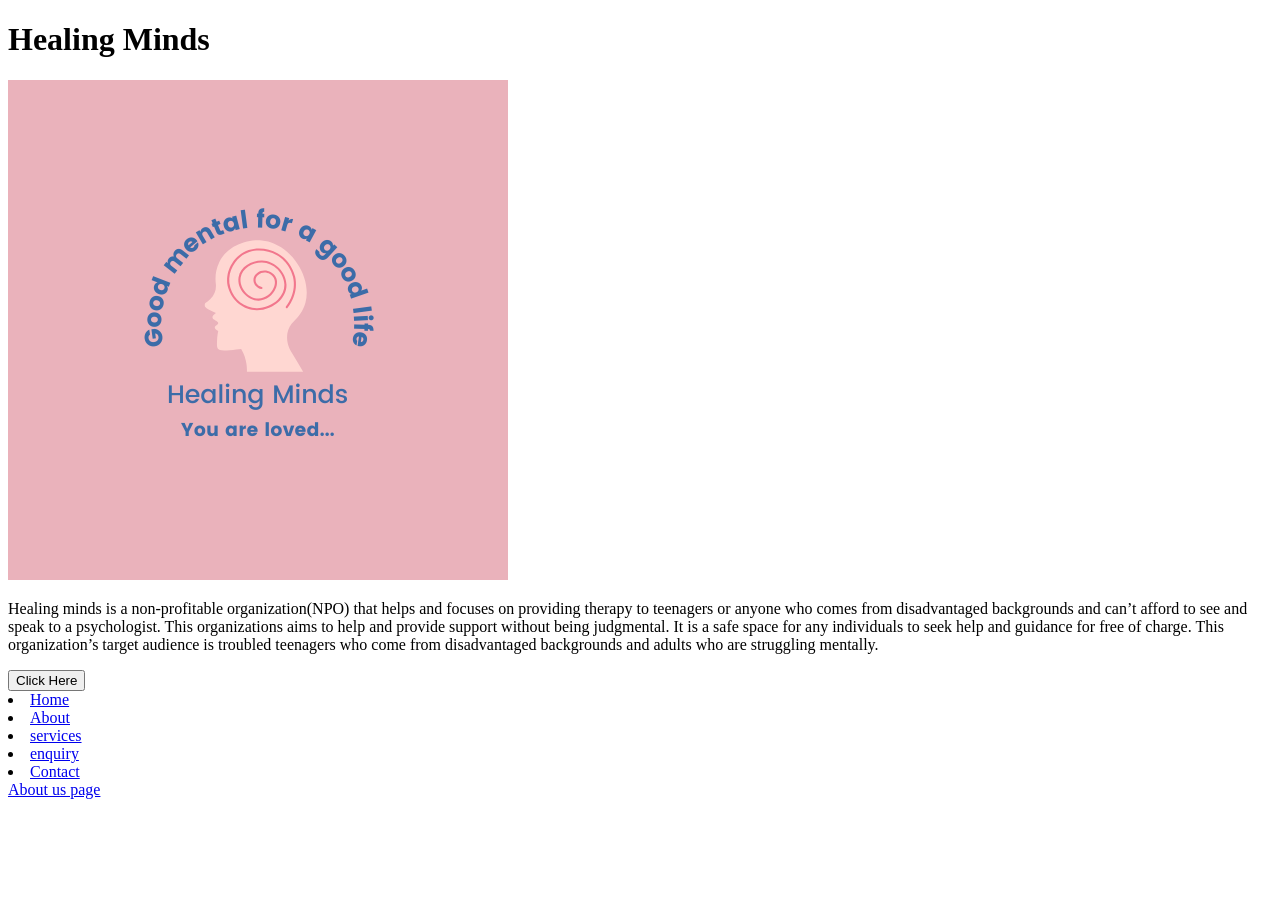
==== index.html @ ca38f14e "intial commit" ====
<!DOCTYPE html>
<html lang="en">
<head>
    <meta charset="UTF-8">
    <meta name="viewport" content="width=device-width, initial-scale=1.0">
    <title>Homepage</title>
</head>

<body>
  <h1>Healing Minds</h1>

  <img src="Healing Minds.png">

  <p>
    Healing minds is a non-profitable organization(NPO) that helps and focuses on providing therapy to teenagers or anyone who comes from disadvantaged backgrounds and can’t afford to see and speak to a psychologist. This organizations aims to help and provide support without being judgmental. It is a safe space for any individuals to seek help and guidance for free of charge. This organization’s target audience is troubled teenagers who come from disadvantaged backgrounds and adults who are struggling mentally. 
  </p>
    
  <button class="cta-button">Click Here</button>

  <nav class="Navbar">
      <div class="navdiv">
         
         <ui>
          <li><a href="index.html">Home</a></li>
          <li><a href="about.html">About</a></li>
          <li><a href="services.html">services</a></li>
          <li><a href="enquiry.html">enquiry</a></li>
          <li><a href="contact.html">Contact</a></li>

         </ui>
      
      

  </nav>

    <a href="about.html">About us page</a>
  
</body>

</html>
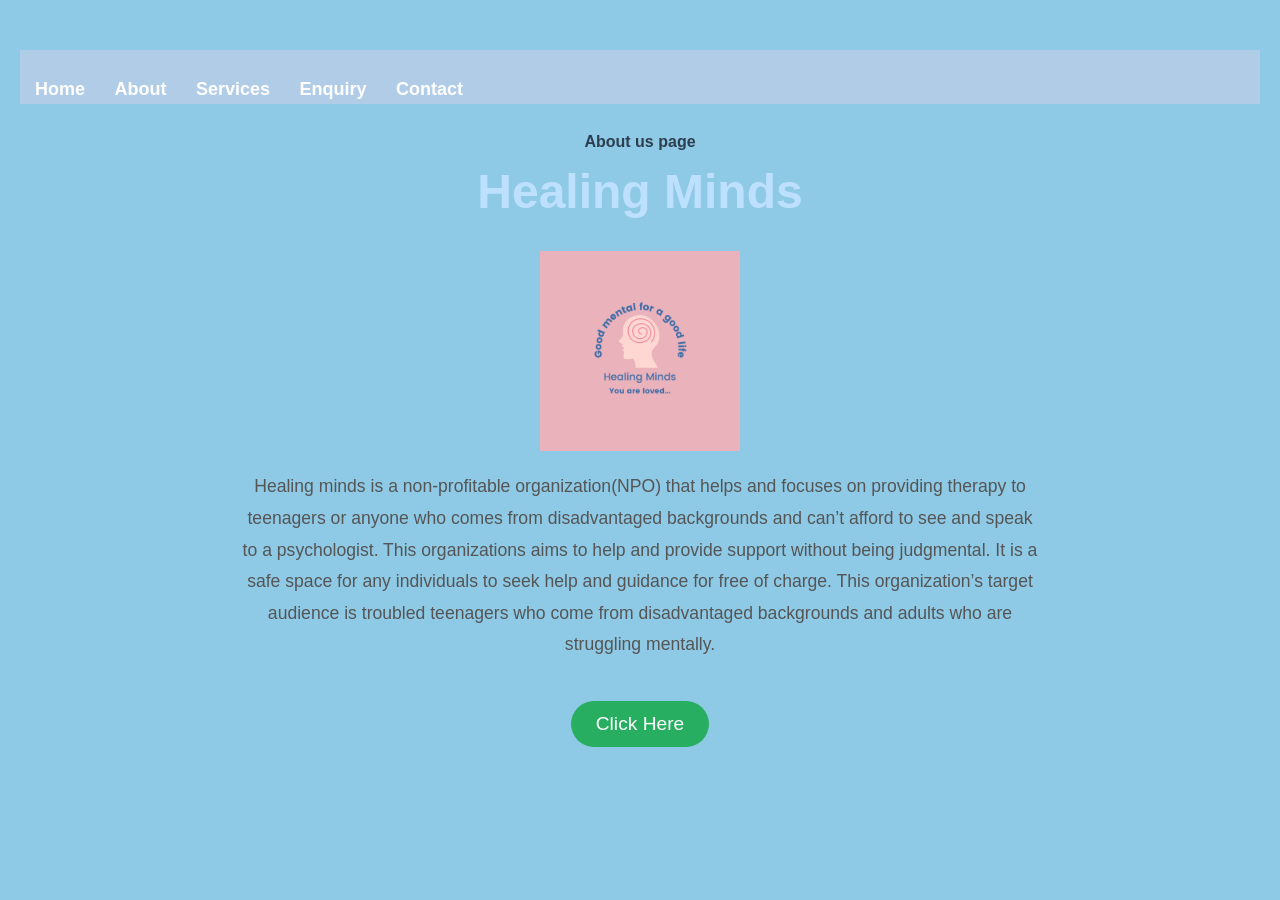
==== commit 0da0420a: "th" ====
--- a/index.html
+++ b/index.html
@@ -1,40 +1,50 @@
 <!DOCTYPE html>
 <html lang="en">
+
 <head>
-    <meta charset="UTF-8">
-    <meta name="viewport" content="width=device-width, initial-scale=1.0">
-    <title>Homepage</title>
+  <meta charset="UTF-8">
+  <meta name="viewport" content="width=device-width, initial-scale=1.0">
+  <link rel="stylesheet" href="style.css">
+  <title>Homepage</title>
 </head>
 
 <body>
+  <nav class="Navbar">
+    <div class="navdiv">
+
+      <ui>
+        <li><a href="index.html">Home</a></li>
+        <li><a href="about.html">About</a></li>
+        <li><a href="services.html">Services</a></li>
+        <li><a href="enquiry.html">Enquiry</a></li>
+        <li><a href="contact.html">Contact</a></li>
+
+      </ui>
+
+
+
+  </nav>
+
+  <a href="about.html">About us page</a>
+
+
+
+
   <h1>Healing Minds</h1>
 
   <img src="Healing Minds.png">
 
   <p>
-    Healing minds is a non-profitable organization(NPO) that helps and focuses on providing therapy to teenagers or anyone who comes from disadvantaged backgrounds and can’t afford to see and speak to a psychologist. This organizations aims to help and provide support without being judgmental. It is a safe space for any individuals to seek help and guidance for free of charge. This organization’s target audience is troubled teenagers who come from disadvantaged backgrounds and adults who are struggling mentally. 
+    Healing minds is a non-profitable organization(NPO) that helps and focuses on providing therapy to teenagers or
+    anyone who comes from disadvantaged backgrounds and can’t afford to see and speak to a psychologist. This
+    organizations aims to help and provide support without being judgmental. It is a safe space for any individuals to
+    seek help and guidance for free of charge. This organization’s target audience is troubled teenagers who come from
+    disadvantaged backgrounds and adults who are struggling mentally.
   </p>
-    
+
   <button class="cta-button">Click Here</button>
 
-  <nav class="Navbar">
-      <div class="navdiv">
-         
-         <ui>
-          <li><a href="index.html">Home</a></li>
-          <li><a href="about.html">About</a></li>
-          <li><a href="services.html">services</a></li>
-          <li><a href="enquiry.html">enquiry</a></li>
-          <li><a href="contact.html">Contact</a></li>
 
-         </ui>
-      
-      
-
-  </nav>
-
-    <a href="about.html">About us page</a>
-  
 </body>
 
 </html>
--- a/style.css
+++ b/style.css
@@ -0,0 +1,557 @@
+* {
+  margin: 0%;
+  padding: 0%;
+  box-sizing: border-box;
+}
+
+/* ===== GENERAL PAGE STYLING ===== */
+body {
+  font-family: Arial, Helvetica, sans-serif;
+  background-color: #f4f9f9;
+  color: #333;
+  line-height: 1.6;
+  text-align: center;
+  padding: 20px;
+}
+
+/* ===== HEADING ===== */
+h1 {
+  font-size: 3rem;
+  color: #bde0fe;
+  margin-bottom: 15px;
+}
+
+/* ===== LOGO / IMAGE ===== */
+img {
+  max-width: 200px;
+  margin: 20px auto;
+  display: block;
+}
+
+/* ===== PARAGRAPH TEXT ===== */
+p {
+  max-width: 800px;
+  margin: 20px auto;
+  font-size: 1.1rem;
+  line-height: 1.8;
+  color: #555;
+}
+
+/* ===== CTA BUTTON ===== */
+.cta-button {
+  background: #27ae60;
+  color: #fff;
+  border: none;
+  padding: 12px 25px;
+  margin: 20px 0;
+  font-size: 1.2rem;
+  border-radius: 25px;
+  cursor: pointer;
+  transition: 0.3s ease;
+}
+
+.cta-button:hover {
+  background: #219150;
+}
+
+/* ===== NAVBAR ===== */
+.Navbar {
+  background: #b1cce7;
+  padding-right: 15px;
+  padding-left: 15px;
+  margin-top: 30px;
+}
+
+.navdiv {
+  display: flex;
+  align-items: center;
+  justify-content: space-between;
+}
+
+li {
+  list-style: none;
+  display: inline-block
+    
+}
+
+li a{
+    color: #fff;
+    font-size: 18px;
+    font-weight: bold;
+    margin-right: 25px;
+}
+
+.Navbar ul li a:hover {
+  color: #27ae60;
+  border-bottom: 2px solid #27ae60;
+}
+
+/* ===== FOOTER LINK ===== */
+a {
+  display: inline-block;
+  margin-top: 25px;
+  text-decoration: none;
+  color: #2c3e50;
+  font-weight: bold;
+}
+
+a:hover {
+  color: #92bda4;
+}
+
+/* ===== ABOUT HEADER ===== */
+.about-header {
+  text-align: center;
+  margin: 40px auto;
+  max-width: 800px;
+}
+
+.about-header h1 {
+  font-size: 2.5rem;
+  color: #2c3e50;
+  position: relative;
+  display: inline-block;
+  padding-bottom: 8px;
+}
+
+.about-header h1::after {
+  content: "";
+  display: block;
+  width: 60%;
+  height: 3px;
+  background: #00b4d8;
+  margin: 0 auto;
+  margin-top: 8px;
+}
+
+.about-header p {
+  font-size: 1.1rem;
+  color: #666;
+  margin-top: 15px;
+  line-height: 1.6;
+}
+
+/* ===== ABOUT CONTENT (side by side) ===== */
+.about-content {
+  display: flex;
+  align-items: center;
+  justify-content: center;
+  gap: 40px;
+  max-width: 1100px;
+  margin: 50px auto;
+  padding: 20px;
+}
+
+.about-image img {
+  max-width: 450px;
+  border-radius: 10px;
+  box-shadow: 0 4px 12px rgba(0,0,0,0.1);
+}
+
+.about-text {
+  flex: 1;
+  text-align: left;
+}
+
+.about-text h2 {
+  font-size: 1.8rem;
+  color: #2c3e50;
+  margin-bottom: 15px;
+}
+
+.about-text p {
+  font-size: 1.1rem;
+  color: #555;
+  margin-bottom: 15px;
+  line-height: 1.8;
+}
+
+
+/* ===== RESPONSIVE DESIGN ===== */
+@media (max-width: 900px) {
+  .about-content {
+    flex-direction: column;
+    text-align: center;
+  }
+
+  .about-text {
+    text-align: center;
+  }
+
+  .about-image img {
+    max-width: 100%;
+  }
+}
+
+/* ===== THEME BACKGROUND ===== */
+body {
+  margin: 0;
+  font-family: Arial, sans-serif;
+  background: #8ecae6; /* Light blue background for whole site */
+  color: #333;
+}
+/* ===== SERVICES SECTION ===== */
+.services-section {
+  text-align: center;
+  padding: 60px 20px;
+}
+
+.services-section h1 {
+  font-size: 2.8rem;
+  margin-bottom: 50px;
+  background: linear-gradient(to right, #06b6d4, #10b981);
+  background-clip: text;
+  -webkit-text-fill-color: transparent;
+  position: relative;
+  display: inline-block;
+}
+
+.services-section h1::after {
+  content: "";
+  display: block;
+  width: 50%;
+  height: 3px;
+  background: linear-gradient(to right, #06b6d4, #10b981);
+  margin: 10px auto 0;
+  border-radius: 2px;
+}
+
+/* ===== GRID LAYOUT ===== */
+.services-container {
+  display: grid;
+  grid-template-columns: repeat(auto-fit, minmax(260px, 1fr));
+  gap: 30px;
+  max-width: 1100px;
+  margin: auto;
+}
+
+/* ===== SERVICE CARDS ===== */
+.service-card {
+  background: #6c8dc2;
+  padding: 30px 20px;
+  border-radius: 12px;
+  text-align: center;
+  transition: transform 0.3s ease, box-shadow 0.3s ease;
+  border: 1px solid transparent;
+}
+
+.service-card:hover {
+  transform: translateY(-10px);
+  border: 1px solid #10b981;
+  box-shadow: 0 8px 25px rgba(16, 185, 129, 0.2);
+}
+
+/* ===== ICONS ===== */
+.service-card i {
+  font-size: 2.5rem;
+  color: #10b981;
+  margin-bottom: 15px;
+}
+
+/* ===== TEXT ===== */
+.service-card h2 {
+  font-size: 1.4rem;
+  margin-bottom: 10px;
+  color: #f1f5f9;
+}
+
+.service-card p {
+  font-size: 1rem;
+  color: #cbd5e1;
+  line-height: 1.6;
+}
+
+/* ===== RESPONSIVE ===== */
+@media (max-width: 768px) {
+  .services-section h1 {
+    font-size: 2.2rem;
+  }
+
+  .service-card {
+    padding: 20px;
+  }
+}
+
+/*===== ENQUIRY PAGE ====*/
+/* ===== ENQUIRY PAGE LAYOUT ===== */
+body {
+  margin: 0;
+  font-family: Arial, sans-serif;
+  background: #f1f5f9;
+}
+
+.enquiry-container {
+  display: flex;
+  max-width: 1000px;
+  margin: 50px auto;
+  border-radius: 12px;
+  overflow: hidden;
+  box-shadow: 0 6px 20px rgba(0,0,0,0.1);
+}
+
+/* ===== LEFT SIDE: CONTACT INFO ===== */
+.contact-info {
+  background: linear-gradient(135deg, #8ecae6, #3b82f6);
+  color: #fff;
+  padding: 40px 25px;
+  flex: 1;
+}
+
+.contact-info h3 {
+  font-size: 1.8rem;
+  margin-bottom: 15px;
+}
+
+.contact-info p {
+  margin-bottom: 30px;
+  font-size: 1rem;
+  line-height: 1.5;
+}
+
+.info-box {
+  display: flex;
+  align-items: center;
+  margin-bottom: 20px;
+  font-size: 1rem;
+}
+
+.info-box i {
+  margin-right: 12px;
+  font-size: 1.2rem;
+  color: #fff;
+}
+
+/* Social Icons */
+.social-icons {
+  margin-top: 25px;
+}
+
+.social-icons a {
+  display: inline-block;
+  margin-right: 12px;
+  color: #fff;
+  background: rgba(255,255,255,0.2);
+  padding: 10px;
+  border-radius: 50%;
+  transition: 0.3s ease;
+}
+
+.social-icons a:hover {
+  background: #fff;
+  color: #1e3a8a;
+}
+
+/* ===== RIGHT SIDE: FORM ===== */
+.enquiry-form {
+  flex: 2;
+  background: #fff;
+  padding: 40px 30px;
+}
+
+.enquiry-form h3 {
+  font-size: 1.6rem;
+  margin-bottom: 20px;
+  color: #1e3a8a;
+}
+
+form .form-row {
+  display: flex;
+  gap: 15px;
+  margin-bottom: 20px;
+}
+
+form input, 
+form textarea {
+  width: 100%;
+  padding: 12px;
+  border-radius: 8px;
+  border: 1px solid #ccc;
+  font-size: 1rem;
+  outline: none;
+  transition: border-color 0.3s ease;
+}
+
+form input:focus,
+form textarea:focus {
+  border-color: #3b82f6;
+}
+
+form textarea {
+  resize: none;
+  margin-bottom: 20px;
+}
+
+/* Button */
+form button {
+  width: 100%;
+  background: #14213d;
+  color: #fff;
+  border: none;
+  padding: 14px;
+  font-size: 1.1rem;
+  border-radius: 8px;
+  cursor: pointer;
+  transition: background 0.3s ease;
+}
+
+form button:hover {
+  background: #14213d;
+}
+
+/* ===== RESPONSIVE ===== */
+@media (max-width: 900px) {
+  .enquiry-container {
+    flex-direction: column;
+  }
+}
+
+body {
+  margin: 0;
+  font-family: Arial, sans-serif;
+  background: #8ecae6; /* Light blue background for whole site */
+  color: #333;
+}
+
+/* ===== MAIN CONTAINER ===== */
+.contact-container {
+  display: flex;
+  max-width: 1200px;
+  margin: 40px auto;
+  border-radius: 12px;
+  overflow: hidden;
+  box-shadow: 0 6px 20px rgba(0,0,0,0.15);
+  background: #fff; /* White card */
+}
+
+/* ===== LEFT SIDE (INFO PANEL) ===== */
+.contact-info {
+  flex: 1;
+  background: #219ebc; /* Primary Healing Minds blue */
+  color: #fff;
+  padding: 40px 25px;
+}
+
+.contact-info h3 {
+  font-size: 1.8rem;
+  margin-bottom: 20px;
+  font-weight: bold;
+}
+
+.info-box {
+  display: flex;
+  align-items: center;
+  margin-bottom: 18px;
+  font-size: 1rem;
+}
+
+.info-box i {
+  margin-right: 12px;
+  font-size: 1.2rem;
+  color: #fff;
+}
+
+/* ===== MIDDLE FORM ===== */
+.contact-form {
+  flex: 1.2;
+  background: #fff;
+  padding: 40px 30px;
+}
+
+.contact-form h3 {
+  font-size: 1.5rem;
+  margin-bottom: 20px;
+  color: #219ebc;
+  font-weight: bold;
+}
+
+.contact-form input,
+.contact-form textarea {
+  width: 100%;
+  padding: 12px;
+  margin-bottom: 18px;
+  border-radius: 8px;
+  border: 1px solid #ccc;
+  font-size: 1rem;
+  outline: none;
+  transition: border 0.3s;
+}
+
+.contact-form input:focus,
+.contact-form textarea:focus {
+  border-color: #219ebc;
+  box-shadow: 0 0 5px rgba(33, 158, 188, 0.4);
+}
+
+.contact-form button {
+  width: 100%;
+  padding: 14px;
+  background: #023047; /* Dark blue */
+  color: #fff;
+  border: none;
+  border-radius: 8px;
+  font-size: 1.1rem;
+  cursor: pointer;
+  transition: background 0.3s;
+}
+
+.contact-form button:hover {
+  background: #03506f;
+}
+
+/* ===== RIGHT SIDE MAPS ===== */
+.contact-maps {
+  flex: 1;
+  padding: 20px;
+  background: #f3f4f6;
+  display: flex;
+  flex-direction: column;
+  gap: 20px;
+}
+
+.contact-maps h4 {
+  margin-bottom: 10px;
+  color: #219ebc;
+  font-weight: bold;
+}
+
+.contact-maps iframe {
+  width: 100%;
+  height: 250px;
+  border-radius: 10px;
+  border: 0;
+  box-shadow: 0 4px 12px rgba(0,0,0,0.1);
+}
+
+/* ===== FOOTER LINK ===== */
+.back-home {
+  text-align: center;
+  margin: 30px 0;
+}
+
+.back-home a {
+  text-decoration: none;
+  color: #fff;
+  background: #219ebc;
+  padding: 10px 20px;
+  border-radius: 6px;
+  transition: background 0.3s;
+}
+
+.back-home a:hover {
+  background: #023047;
+}
+
+/* ===== RESPONSIVE DESIGN ===== */
+@media (max-width: 1000px) {
+  .contact-container {
+    flex-direction: column;
+  }
+  .contact-maps {
+    flex-direction: row;
+    flex-wrap: wrap;
+  }
+  .contact-maps iframe {
+    flex: 1 1 45%;
+    height: 200px;
+  }
+}
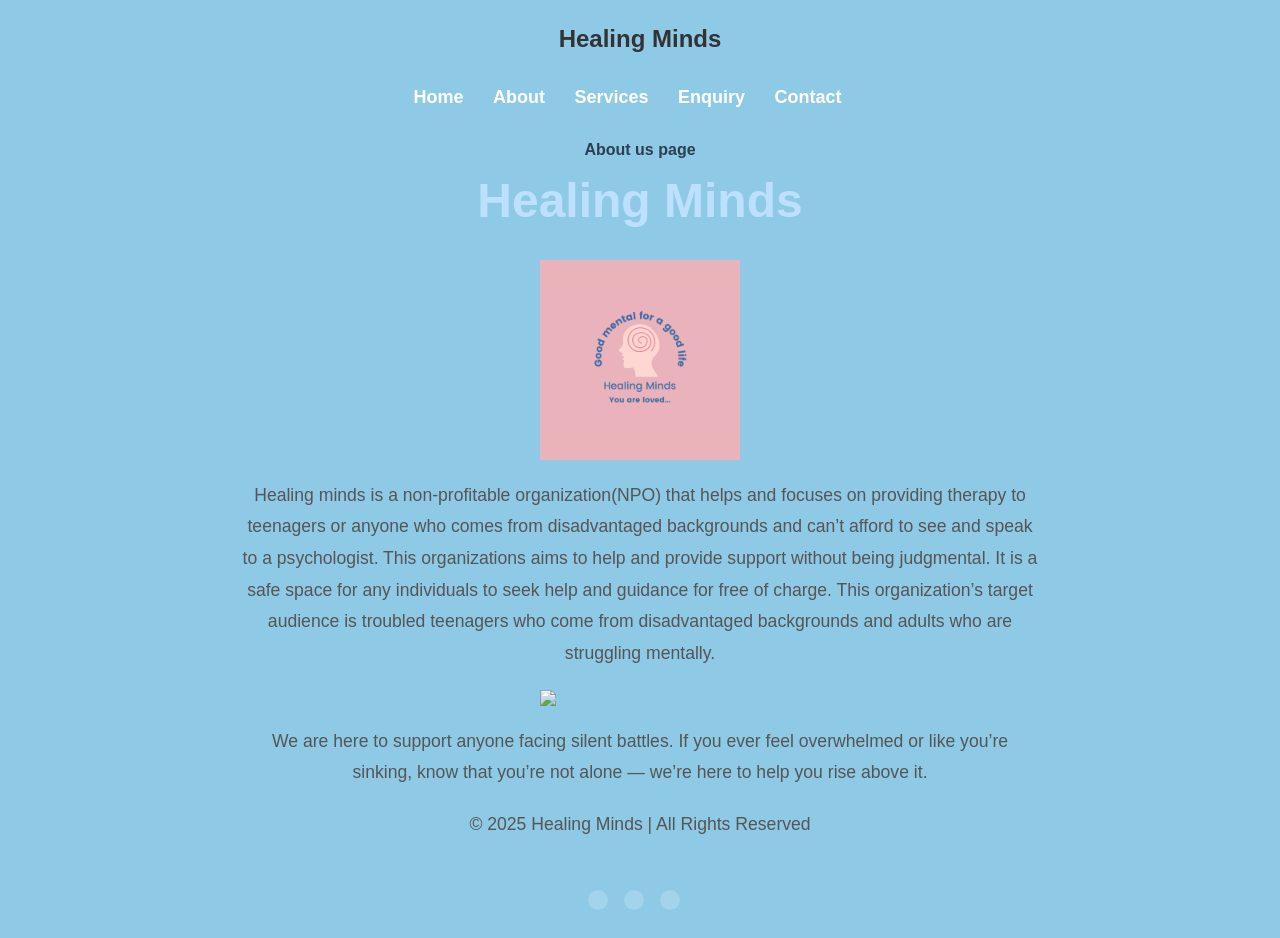
==== commit f9a3b927: "Revamp navigation and footer in index.html Refactor navigation and footer structure, update image ta" ====
--- a/index.html
+++ b/index.html
@@ -9,21 +9,19 @@
 </head>
 
 <body>
-  <nav class="Navbar">
-    <div class="navdiv">
+<nav class="navbar">
+  <div class="nav-container">
+    <h2 class="logo"><i class="fa-solid fa-brain"></i> Healing Minds</h2>
+    <ul class="nav-links">
+      <li><a href="index.html" class="active">Home</a></li>
+      <li><a href="about.html">About</a></li>
+      <li><a href="services.html">Services</a></li>
+      <li><a href="enquiry.html">Enquiry</a></li>
+      <li><a href="contacts.html">Contact</a></li>
+    </ul>
+  </div>
+</nav>
 
-      <ui>
-        <li><a href="index.html">Home</a></li>
-        <li><a href="about.html">About</a></li>
-        <li><a href="services.html">Services</a></li>
-        <li><a href="enquiry.html">Enquiry</a></li>
-        <li><a href="contact.html">Contact</a></li>
-
-      </ui>
-
-
-
-  </nav>
 
   <a href="about.html">About us page</a>
 
@@ -32,7 +30,11 @@
 
   <h1>Healing Minds</h1>
 
-  <img src="Healing Minds.png">
+  <Section>
+     <img src="Healing Minds.png" alt="Healing minds logo" class="hero-image">
+
+  </Section>
+
 
   <p>
     Healing minds is a non-profitable organization(NPO) that helps and focuses on providing therapy to teenagers or
@@ -42,9 +44,34 @@
     disadvantaged backgrounds and adults who are struggling mentally.
   </p>
 
-  <button class="cta-button">Click Here</button>
+  <section>
+    <img src="https://tse1.mm.bing.net/th/id/OIP.GdPMvez8zxxgV8o0Ir_ELgHaEK?rs=1&pid=ImgDetMain&o=7&rm=3" >
+  </section>
+
+  <p>
+    We are here to support anyone facing silent battles. If you ever feel overwhelmed or like you’re sinking, know that you’re not alone — we’re here to help you rise above it.
+  </p>
+
+  
+
+  <footer>
+     <p>© 2025 Healing Minds | All Rights Reserved</p>
+    <div class="social-icons">
+      <a href="#"><i class="fa-brands fa-twitter"></i></a>
+      <a href="#"><i class="fa-brands fa-linkedin-in"></i></a>
+      <a href="#"><i class="fa-brands fa-instagram"></i></a>
+    </div>
+  </footer>
+
+  <script>
+    
+    document.getElementById("learnMoreBtn").addEventListener("click", function () {
+      alert("Thank you for your interest in Healing Minds! Visit our About page to learn more about what we do.");
+      window.location.href = "about.html";
+    });
+  </script>
 
 
 </body>
 
-</html>+</html>
